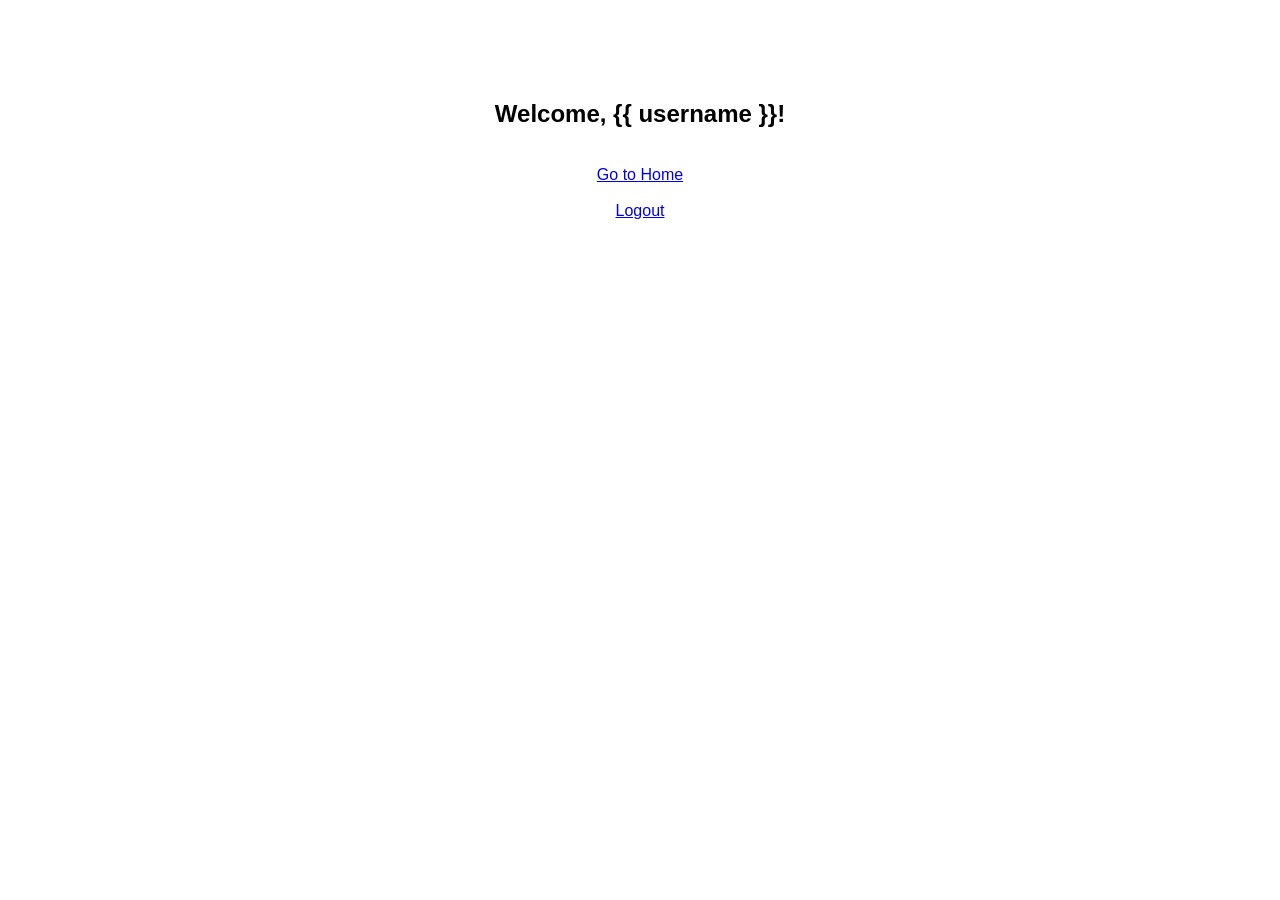
==== templates/profile.html @ 026088e1 "Добавление регистрации Проведена первостепенная разработка страницы проекта. Регистрация новых польз" ====
<!DOCTYPE html>
<html>
<head>
    <link rel="stylesheet" href="/static/style.css">
</head>
<body>

<h2>Welcome, {{ username }}!</h2>

<br>

<a href="/">Go to Home</a>
<br><br>
<a href="/logout">Logout</a>

</body>
</html>
---- static/style.css ----
body {
    font-family: Arial;
    text-align: center;
    margin-top: 100px;
}

input {
    display: block;
    margin: 10px auto;
    padding: 8px;
}

button {
    padding: 8px 15px;
}
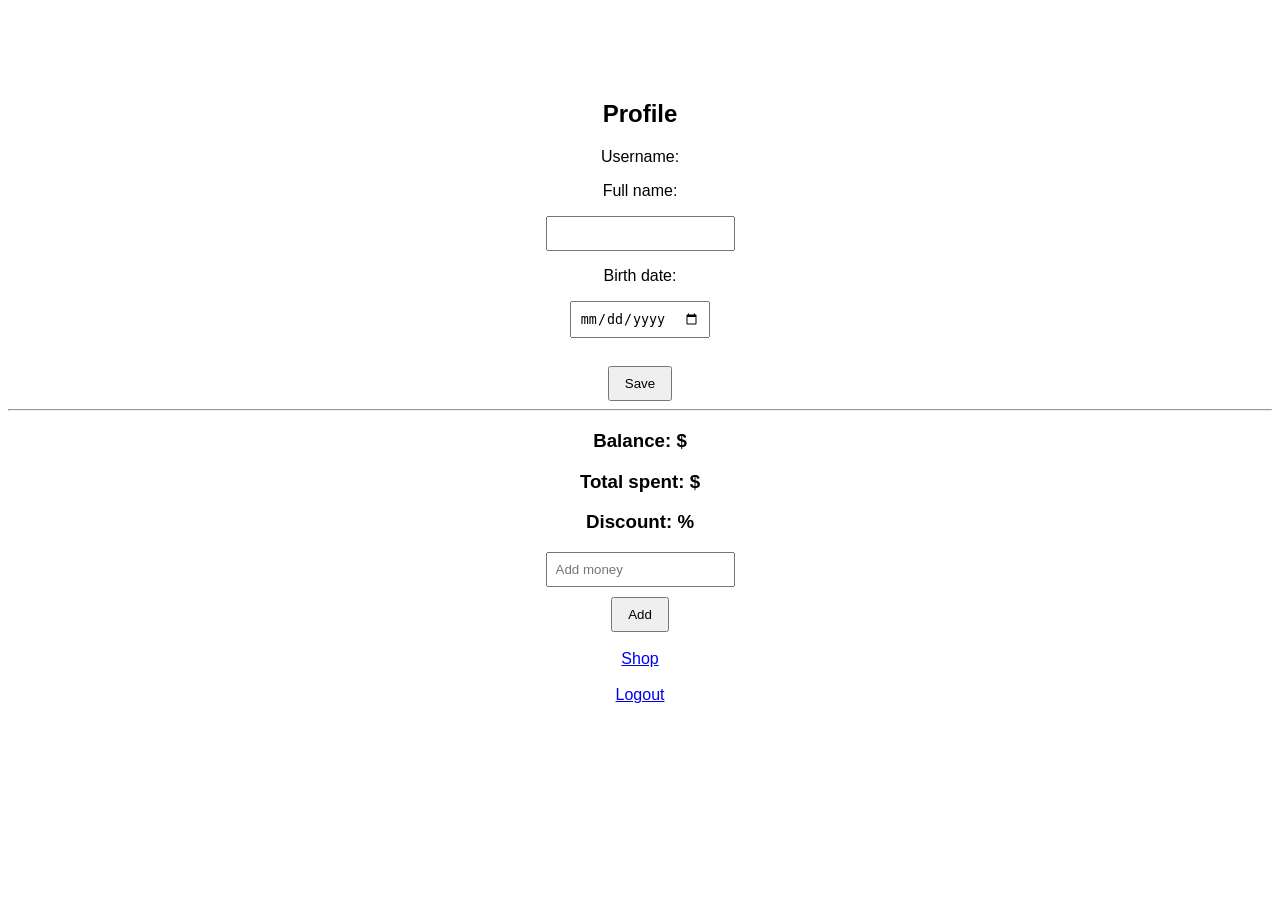
==== commit 861635b0: "Добавление хтмлек для профиль, регистрации и самого магазина" ====
--- a/templates/profile.html
+++ b/templates/profile.html
@@ -5,13 +5,36 @@
 </head>
 <body>
 
-<h2>Welcome, {{ username }}!</h2>
+<h2>Profile</h2>
+
+<p>Username: <span id="username"></span></p>
+
+<p>Full name:</p>
+<input id="full_name">
+
+<p>Birth date:</p>
+<input id="birth_date" type="date">
 
 <br>
 
-<a href="/">Go to Home</a>
+<button onclick="saveProfile()">Save</button>
+
+<hr>
+
+<h3>Balance: <span id="balance"></span>$</h3>
+<h3>Total spent: <span id="spent"></span>$</h3>
+<h3>Discount: <span id="discount"></span>%</h3>
+
+<input type="number" id="amount" placeholder="Add money">
+<button onclick="addBalance()">Add</button>
+
+<br><br>
+
+<a href="/shop">Shop</a>
 <br><br>
 <a href="/logout">Logout</a>
 
+<script src="/static/profile.js"></script>
+
 </body>
-</html>
+</html>
